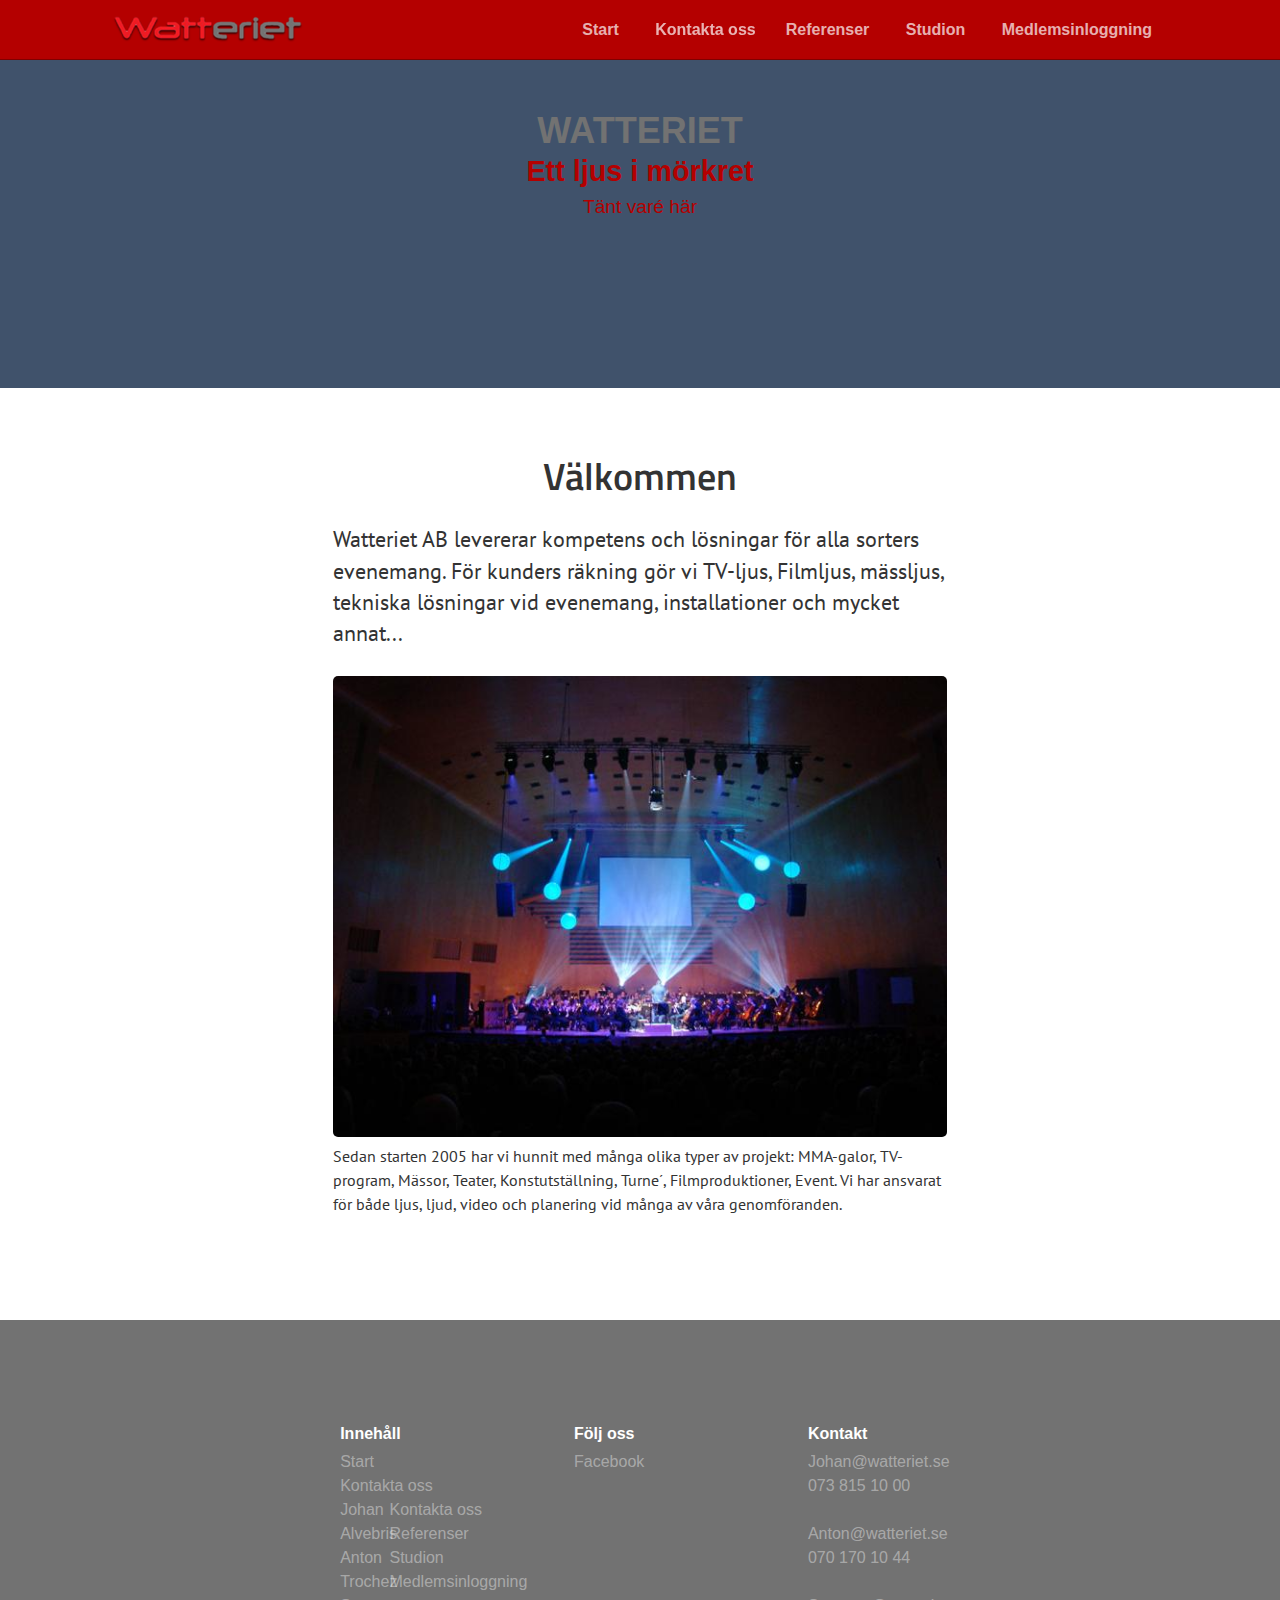
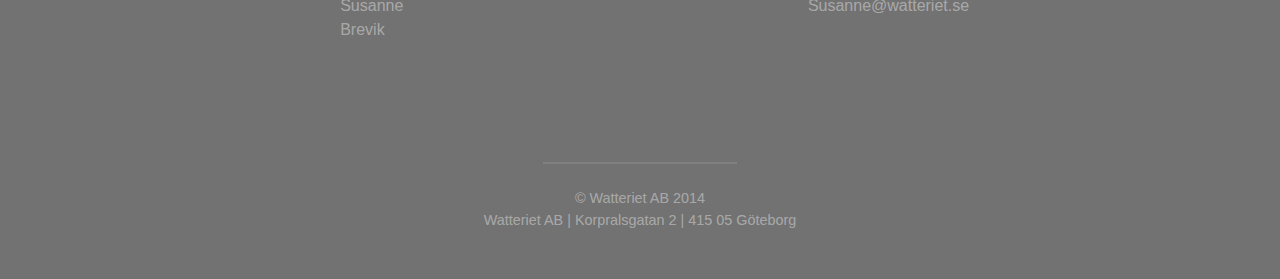
==== index.html @ 866a317f "First commit for Watteriet" ====
<!DOCTYPE html>
<!--[if lt IE 7]>      <html class="no-js lt-ie9 lt-ie8 lt-ie7"> <![endif]-->
<!--[if IE 7]>         <html class="no-js lt-ie9 lt-ie8"> <![endif]-->
<!--[if IE 8]>         <html class="no-js lt-ie9"> <![endif]-->
<!--[if gt IE 8]><!--> <html class="no-js"> <!--<![endif]-->
    <head>
        <meta charset="utf-8">
        <meta http-equiv="X-UA-Compatible" content="IE=edge">
        <title></title>
        <meta name="description" content="">
        <meta name="viewport" content="width=device-width, initial-scale=1">
          <link href='http://fonts.googleapis.com/css?family=PT+Sans:400,700,400italic,700italic' rel='stylesheet' type='text/css'>
          <link href='http://fonts.googleapis.com/css?family=Titillium+Web:400,400italic,600italic,600,700,700italic,900,300italic,300,200italic,200' rel='stylesheet' type='text/css'>

        <!-- Place favicon.ico and apple-touch-icon.png in the root directory -->

        <link rel="stylesheet" href="css/normalize.css">
        <link rel="stylesheet" href="css/app.css">
        <script src="js/vendor/modernizr-2.6.2.min.js"></script>
    </head>
    <body>
        <!--[if lt IE 7]>
            <p class="browsehappy">You are using an <strong>outdated</strong> browser. Please <a href="http://browsehappy.com/">upgrade your browser</a> to improve your experience.</p>
        <![endif]-->

        <!-- Add your site or application content here -->
<header class="navigation">
  <div class="menu-wrapper">
    <a href="javascript:void(0)" class="logo">
      <img src="img/logga.png" alt="logo">
    </a>
    <p class="navigation-menu-button" id="js-mobile-menu">MENU</p>
    <div class="nav">
      <ul id="navigation-menu">
        <li class="nav-link"><a href="index.html">Start</a></li>
        <li class="nav-link more"><a href="javascript:void(0)">Kontakta oss</a>
          <ul class="submenu">
            <li><a href="kontaktjohan.html">Johan Alvebris</a></li>
            <li><a href="kontaktanton.html">Anton Trochez</a></li>
            <li><a href="kontaktsusanne.html">Susanne Brevik</a></li>
          </ul>
        </li>
        <li class="nav-link"><a href="https://loopia5445.sharepoint.com/Pages/sitemap.aspx">Referenser</a></li>
        <li class="nav-link"><a href="https://loopia5445.sharepoint.com/Pages/Studion.aspx">Studion</a>
        <li class="nav-link"><a href="https://loopia5445.sharepoint.com/TeamSite" target="_blank">Medlemsinloggning</a>

      </ul>
    </div>
  </div>
</header>


<div class="hero">
    <div class="hero-inner">
    <a href="" class="hero-logo"><h1 class="graytext">WATTERIET</h1></a>
        <div class="hero-copy">
            <h1 class="redtext">Ett ljus i mörkret</h1>
            <p class="redtext">Tänt varé här</p>
        </div>
    </div>
</div>

<div class="content">
<article class="type-system-sans">
<h1 class="cent">
  Välkommen
</h1>
  <h2>
    Watteriet AB levererar kompetens och lösningar för alla sorters evenemang. För kunders räkning gör vi TV-ljus, Filmljus, mässljus, tekniska lösningar vid evenemang, installationer och mycket annat...
  </h2>
<img src="img/scen.jpg" class="rund cent" alt="" />
  <p>
    Sedan starten 2005 har vi hunnit med många olika typer av projekt: MMA-galor, TV-program, Mässor, Teater, Konstutställning, Turne´, Filmproduktioner, Event. Vi har ansvarat för både ljus, ljud, video och planering vid många av våra genomföranden.
  </p>
</article>
</div>


<footer class="footer">
  <div class="footer-logo">
    <img src="http://patrik.losgard.se/watteriet/img/logga.png" alt="">
  </div>
  <div class="footer-links">
    <ul>
      <li><h3>Innehåll</h3></li>
        <li><a href="index.html">Start</a></li>
        <li><a href="kontakt.html">Kontakta oss</a></li>
        <li class="nav-link more"><a href="javascript:void(0)">Kontakta oss</a>
          <ul class="submenu">
            <li><a href="kontaktjohan.html">Johan Alvebris</a></li>
            <li><a href="kontaktanton.html">Anton Trochez</a></li>
            <li><a href="kontaktsusanne.html">Susanne Brevik</a></li>
          </ul>
        </li>
        <li><a href="https://loopia5445.sharepoint.com/Pages/sitemap.aspx">Referenser</a></li>
        <li><a href="https://loopia5445.sharepoint.com/Pages/Studion.aspx">Studion</a></li>
        <li><a href="https://loopia5445.sharepoint.com/TeamSite" target="_blank">Medlemsinloggning</a></li>
    </ul>
    <ul>
      <li><h3>Följ oss</h3></li>
      <li><a href="javascript:void(0)">Facebook</a></li>
    </ul>
    <ul>
      <li><h3>Kontakt</h3></li>
      <li><a href="mailto:johan@watteriet.se">Johan@watteriet.se</a></li>
      <li><a href="tel:+46738151000">073 815 10 00</a></li><br>
      <li><a href="mailto:anton@watteriet.se">Anton@watteriet.se</a></li>
      <li><a href="tel:+46701701044">070 170 10 44</a></li><br>
      <li><a href="mailto:susanne@watteriet.se">Susanne@watteriet.se</a></li>
    </ul>
  </div>

  <hr>

  <p>&copy; Watteriet AB 2014</p>
  <p>Watteriet AB | Korpralsgatan 2 | 415 05 Göteborg</p>
</footer>







        <script src="//ajax.googleapis.com/ajax/libs/jquery/1.10.2/jquery.min.js"></script>
        <script>window.jQuery || document.write('<script src="js/vendor/jquery-1.10.2.min.js"><\/script>')</script>
        <script src="js/plugins.js"></script>
        <script src="js/main.js"></script>

        <!-- Google Analytics: change UA-XXXXX-X to be your site's ID. -->
        <script>
            (function(b,o,i,l,e,r){b.GoogleAnalyticsObject=l;b[l]||(b[l]=
            function(){(b[l].q=b[l].q||[]).push(arguments)});b[l].l=+new Date;
            e=o.createElement(i);r=o.getElementsByTagName(i)[0];
            e.src='//www.google-analytics.com/analytics.js';
            r.parentNode.insertBefore(e,r)}(window,document,'script','ga'));
            ga('create','UA-XXXXX-X');ga('send','pageview');
        </script>
    </body>
</html>
---- css/app.css ----
button,
input[type="submit"] {
  border: 1px solid #6d0000;
  border-radius: 3px;
  box-shadow: inset 0 1px 0 0 #f50c0c;
  color: white;
  display: inline-block;
  font-size: inherit;
  font-weight: bold;
  background-color: #b40000;
  background-image: -webkit-linear-gradient(#b40000, #7c0000);
  background-image: linear-gradient(#b40000, #7c0000);
  padding: 7px 18px;
  text-decoration: none;
  text-shadow: 0 1px 0 #580000;
  background-clip: padding-box;
  -webkit-font-smoothing: antialiased;
  font-size: 1em;
  font-weight: bold;
  line-height: 1em;
}
button:hover:not(:disabled),
input[type="submit"]:hover:not(:disabled) {
  box-shadow: inset 0 1px 0 0 #c60707;
  cursor: pointer;
  background-color: #970303;
  background-image: -webkit-linear-gradient(#970303, #6d0000);
  background-image: linear-gradient(#970303, #6d0000);
}
button:active:not(:disabled),
input[type="submit"]:active:not(:disabled), button:focus:not(:disabled),
input[type="submit"]:focus:not(:disabled) {
  border: 1px solid #6d0000;
  box-shadow: inset 0 0 8px 4px #5d0000, inset 0 0 8px 4px #5d0000;
}
button:disabled,
input[type="submit"]:disabled {
  opacity: 0.5;
  cursor: not-allowed;
}

body {
  color: #333333;
  font-family: "Helvetica Neue", Helvetica, Roboto, Arial, sans-serif;
  font-size: 1em;
  -webkit-font-smoothing: antialiased;
  line-height: 1.5em;
}

h1, h2, h3, h4, h5, h6 {
  font-family: "Helvetica Neue", Helvetica, Roboto, Arial, sans-serif;
  line-height: 1.25em;
  margin: 0;
  text-rendering: optimizeLegibility;
}

h1 {
  font-size: 2.25em;
}

h2 {
  font-size: 2em;
}

h3 {
  font-size: 1.75em;
}

h4 {
  font-size: 1.5em;
}

h5 {
  font-size: 1.25em;
}

h6 {
  font-size: 1em;
}

p {
  margin: 0 0 0.75em;
}

a {
  color: #477dca;
  text-decoration: none;
  -webkit-transition: color 0.1s linear;
  -moz-transition: color 0.1s linear;
  transition: color 0.1s linear;
}
a:hover {
  color: #2c5999;
}
a:active, a:focus {
  color: #2c5999;
  outline: none;
}

hr {
  border-bottom: 1px solid #dddddd;
  border-left: none;
  border-right: none;
  border-top: none;
  margin: 1.5em 0;
}

img {
  margin: 0;
  max-width: 100%;
}

abbr, acronym {
  border-bottom: 1px dotted #dddddd;
  cursor: help;
}

address {
  display: block;
  margin: 0 0 0.75em;
}

hgroup {
  margin-bottom: 0.75em;
}

del {
  color: #595959;
}

blockquote {
  border-left: 2px solid #dddddd;
  color: #595959;
  margin: 1.5em 0;
  padding-left: 0.75em;
}

cite {
  color: #737373;
  font-style: italic;
}
cite:before {
  content: '\2014 \00A0';
}

fieldset {
  background: #f7f7f7;
  border: 1px solid #dddddd;
  margin: 0 0 0.75em 0;
  padding: 1.5em;
}

input,
label,
select {
  display: block;
  font-family: "Helvetica Neue", Helvetica, Roboto, Arial, sans-serif;
  font-size: 1em;
}

label {
  font-weight: bold;
  margin-bottom: 0.375em;
}
label.required:after {
  content: "*";
}
label abbr {
  display: none;
}

textarea,
input[type="email"], input[type="number"], input[type="password"], input[type="search"], input[type="tel"], input[type="text"], input[type="url"], input[type="color"], input[type="date"], input[type="datetime"], input[type="datetime-local"], input[type="month"], input[type="time"], input[type="week"],
select[multiple=multiple] {
  -webkit-box-sizing: border-box;
  -moz-box-sizing: border-box;
  box-sizing: border-box;
  -webkit-transition: border-color;
  -moz-transition: border-color;
  transition: border-color;
  background-color: white;
  border-radius: 0.1875em;
  border: 1px solid #dddddd;
  box-shadow: inset 0 1px 3px rgba(0, 0, 0, 0.06);
  font-family: "Helvetica Neue", Helvetica, Roboto, Arial, sans-serif;
  font-size: 1em;
  margin-bottom: 0.75em;
  padding: 0.5em 0.5em;
  width: 100%;
}
textarea:hover,
input[type="email"]:hover, input[type="number"]:hover, input[type="password"]:hover, input[type="search"]:hover, input[type="tel"]:hover, input[type="text"]:hover, input[type="url"]:hover, input[type="color"]:hover, input[type="date"]:hover, input[type="datetime"]:hover, input[type="datetime-local"]:hover, input[type="month"]:hover, input[type="time"]:hover, input[type="week"]:hover,
select[multiple=multiple]:hover {
  border-color: #c4c4c4;
}
textarea:focus,
input[type="email"]:focus, input[type="number"]:focus, input[type="password"]:focus, input[type="search"]:focus, input[type="tel"]:focus, input[type="text"]:focus, input[type="url"]:focus, input[type="color"]:focus, input[type="date"]:focus, input[type="datetime"]:focus, input[type="datetime-local"]:focus, input[type="month"]:focus, input[type="time"]:focus, input[type="week"]:focus,
select[multiple=multiple]:focus {
  border-color: #477dca;
  box-shadow: inset 0 1px 3px rgba(0, 0, 0, 0.06), 0 0 5px rgba(55, 112, 192, 0.7);
  outline: none;
}

textarea {
  resize: vertical;
}

input[type="search"] {
  -webkit-appearance: none;
  -moz-appearance: none;
  -ms-appearance: none;
  -o-appearance: none;
  appearance: none;
}

input[type="checkbox"], input[type="radio"] {
  display: inline;
  margin-right: 0.375em;
}

input[type="file"] {
  width: 100%;
}

select {
  width: auto;
  max-width: 100%;
  margin-bottom: 1.5em;
}

button,
input[type="submit"] {
  -webkit-appearance: none;
  -moz-appearance: none;
  -ms-appearance: none;
  -o-appearance: none;
  appearance: none;
  cursor: pointer;
  user-select: none;
  vertical-align: middle;
  white-space: nowrap;
}

table {
  border-collapse: collapse;
  margin: 0.75em 0;
  table-layout: fixed;
  width: 100%;
}

th {
  border-bottom: 1px solid #b7b7b7;
  font-weight: bold;
  padding: 0.75em 0;
  text-align: left;
}

td {
  border-bottom: 1px solid #dddddd;
  padding: 0.75em 0;
}

tr, td, th {
  vertical-align: middle;
}

ul, ol {
  margin: 0;
  padding: 0;
  list-style-type: none;
}
dl {
  line-height: 1.5em;
  margin-bottom: 0.75em;
}
dl dt {
  font-weight: bold;
  margin-top: 0.75em;
}
dl dd {
  margin: 0;
}

* {
  -webkit-box-sizing: border-box;
  -moz-box-sizing: border-box;
  box-sizing: border-box;
}

header.navigation {
  background-color: #b40000;
  border-bottom: 1px solid #810000;
  font-family: "Helvetica Neue", Helvetica, Roboto, Arial, sans-serif;
  height: 60px;
  width: 100%;
  z-index: 999;
}
header.navigation .menu-wrapper {
  max-width: 68em;
  margin-left: auto;
  margin-right: auto;
  position: relative;
  z-index: 9999;
}
header.navigation .menu-wrapper:after {
  content: "";
  display: table;
  clear: both;
}
header.navigation .menu-wrapper:after {
  content: "";
  display: table;
  clear: both;
}
header.navigation .logo {
  float: left;
  max-height: 60px;
  padding-left: 1em;
  padding-right: 2em;
}
header.navigation .logo img {
  max-height: 60px;
  padding: .8em 0;
}
header.navigation .navigation-menu-button {
  color: rgba(255, 255, 255, 0.7);
  cursor: pointer;
  display: block;
  float: right;
  font-family: "Helvetica Neue", Helvetica, Roboto, Arial, sans-serif;
  font-weight: 700;
  line-height: 60px;
  margin: 0;
  padding-right: 1em;
  text-transform: uppercase;
}
@media screen and (min-width: 53.75em) {
  header.navigation .navigation-menu-button {
    display: none;
  }
}
header.navigation .navigation-menu-button:hover {
  color: white;
}
header.navigation .nav {
  z-index: 9999999;
  float: none;
}
@media screen and (min-width: 53.75em) {
  header.navigation .nav {
    float: right;
  }
}
header.navigation ul#navigation-menu {
  clear: both;
  -webkit-transform-style: preserve-3d;
  display: none;
  margin: 0 auto;
  overflow: visible;
  padding: 0;
  width: 100%;
  z-index: 9999;
}
@media screen and (min-width: 53.75em) {
  header.navigation ul#navigation-menu {
    display: inline;
    margin: 0;
    padding: 0;
  }
}
header.navigation ul li {
  background: #b40000;
  display: block;
  line-height: 60px;
  overflow: hidden;
  padding-right: .8em;
  text-align: center;
  width: 100%;
  z-index: 9999;
}
@media screen and (min-width: 53.75em) {
  header.navigation ul li {
    background: transparent;
    display: inline;
    line-height: 60px;
    padding-right: 2em;
    text-decoration: none;
    width: auto;
  }
}
header.navigation ul li a {
  font-weight: 600;
  color: rgba(255, 255, 255, 0.7);
}
header.navigation ul li a:hover {
  color: white;
}
header.navigation .active-nav-item a {
  padding-bottom: 3px;
  border-bottom: 1px solid rgba(255, 255, 255, 0.5);
}
header.navigation li.more {
  padding-right: 0;
}
header.navigation li.more:hover .submenu {
  display: block;
}
@media screen and (min-width: 53.75em) {
  header.navigation li.more {
    position: relative;
    padding-right: .8em;
  }
}
header.navigation li.more a {
  padding-right: .8em;
}
header.navigation .submenu {
  display: none;
}
@media screen and (min-width: 53.75em) {
  header.navigation .submenu {
    position: absolute;
    top: 1em;
    left: -1em;
  }
}
header.navigation .submenu li {
  display: block;
  padding-right: 0;
}
@media screen and (min-width: 53.75em) {
  header.navigation .submenu li {
    line-height: 46.15385px;
  }
  header.navigation .submenu li:first-child a {
    padding-top: 1em;
  }
  header.navigation .submenu li:last-child a {
    border-bottom-left-radius: 0.1875em;
    border-bottom-right-radius: 0.1875em;
    padding-bottom: .7em;
  }
}
header.navigation .submenu li a {
  text-align: right;
  background-color: #a50000;
  width: 100%;
  display: inline-block;
}
@media screen and (min-width: 53.75em) {
  header.navigation .submenu li a {
    width: 12em;
    background-color: #b40000;
    text-align: left;
    padding-left: 1em;
  }
}
header.navigation .navigation-tools {
  display: block;
  padding-right: 1em;
  padding-left: 0.5em;
  clear: both;
  background: #505050;
}
header.navigation .navigation-tools:after {
  content: "";
  display: table;
  clear: both;
}
@media screen and (min-width: 53.75em) {
  header.navigation .navigation-tools {
    background: transparent;
    float: right;
    clear: none;
  }
}
header.navigation a.sign-up {
  margin-top: 13px;
  float: right;
  -webkit-transition: all 0.2s ease-in-out;
  -moz-transition: all 0.2s ease-in-out;
  transition: all 0.2s ease-in-out;
  display: inline;
  background: #477dca;
  border-radius: 0.1875em;
  color: white;
  font-size: .8em;
  font-weight: 800;
  text-transform: uppercase;
  padding: .4em .5em;
}
@media screen and (min-width: 53.75em) {
  header.navigation a.sign-up {
    padding: .4em 1em;
  }
}
header.navigation a.sign-up:hover {
  background: #6f99d5;
}
header.navigation .search-bar {
  padding: 13px 5px;
  float: left;
}
header.navigation .search-bar .search-and-submit {
  position: relative;
}
header.navigation .search-bar .search-and-submit input[type=search] {
  background: #ce0000;
  border: 1px solid #9b0000;
  padding: .6em .8em;
  font-size: .9em;
  font-style: italic;
  color: rgba(255, 255, 255, 0.7);
  border-radius: 0.375em;
  margin: 0;
}
header.navigation .search-bar .search-and-submit button[type=submit] {
  border: 1px solid #b90000;
  border-radius: 3px;
  box-shadow: inset 0 1px 0 0 #f85555;
  color: white;
  display: inline-block;
  font-size: inherit;
  font-weight: bold;
  background-color: #ff0101;
  background-image: -webkit-linear-gradient(#ff0101, #c80000);
  background-image: linear-gradient(#ff0101, #c80000);
  padding: 7px 18px;
  text-decoration: none;
  text-shadow: 0 1px 0 #a50000;
  background-clip: padding-box;
  position: absolute;
  top: 0.3em;
  right: 0.3em;
  bottom: 0.3em;
  left: auto;
  outline: none;
  padding: 5px 15px;
}
header.navigation .search-bar .search-and-submit button[type=submit]:hover:not(:disabled) {
  box-shadow: inset 0 1px 0 0 #f72323;
  cursor: pointer;
  background-color: #e20505;
  background-image: -webkit-linear-gradient(#e20505, #b90000);
  background-image: linear-gradient(#e20505, #b90000);
}
header.navigation .search-bar .search-and-submit button[type=submit]:active:not(:disabled), header.navigation .search-bar .search-and-submit button[type=submit]:focus:not(:disabled) {
  border: 1px solid #b90000;
  box-shadow: inset 0 0 8px 4px #aa0000, inset 0 0 8px 4px #aa0000;
}
header.navigation .search-bar .search-and-submit button[type=submit]:disabled {
  opacity: 0.5;
  cursor: not-allowed;
}
header.navigation .search-bar .search-and-submit button[type=submit] img {
  height: 12px;
  opacity: .7;
}
@media screen and (min-width: 53.75em) {
  header.navigation .search-bar {
    width: 16em;
    position: relative;
    display: inline-block;
  }
  header.navigation .search-bar input {
    -webkit-box-sizing: border-box;
    -moz-box-sizing: border-box;
    box-sizing: border-box;
    display: block;
  }
}

.hero {
  background: url(http://patrik.losgard.se/watteriet/img/hero.jpg);
  background-color: #40526b;
  background-repeat: no-repeat;
  background-position: top;
  background-size: cover;
  padding-bottom: 4em;
}
.hero .hero-logo img {
  height: 10em;
  margin-bottom: 1em;
}
.hero .hero-inner {
  max-width: 68em;
  margin-left: auto;
  margin-right: auto;
  padding: 3em;
  margin: auto;
  text-align: center;
  color: white;
}
.hero .hero-inner:after {
  content: "";
  display: table;
  clear: both;
}
.hero .hero-inner:after {
  content: "";
  display: table;
  clear: both;
}
.hero .hero-inner button {
  border: 1px solid #2459a6;
  border-radius: 3px;
  box-shadow: inset 0 1px 0 0 #89a8d5;
  color: white;
  display: inline-block;
  font-size: inherit;
  font-weight: bold;
  background-color: #477dca;
  background-image: -webkit-linear-gradient(#477dca, #2760b2);
  background-image: linear-gradient(#477dca, #2760b2);
  padding: 7px 18px;
  text-decoration: none;
  text-shadow: 0 1px 0 #1b4f9a;
  background-clip: padding-box;
  font-size: 1em;
  outline: none;
}
.hero .hero-inner button:hover:not(:disabled) {
  box-shadow: inset 0 1px 0 0 #628cc8;
  cursor: pointer;
  background-color: #3c71bb;
  background-image: -webkit-linear-gradient(#3c71bb, #255aa5);
  background-image: linear-gradient(#3c71bb, #255aa5);
}
.hero .hero-inner button:active:not(:disabled), .hero .hero-inner button:focus:not(:disabled) {
  border: 1px solid #2459a6;
  box-shadow: inset 0 0 8px 4px #235397, inset 0 0 8px 4px #235397;
}
.hero .hero-inner button:disabled {
  opacity: 0.5;
  cursor: not-allowed;
}
.hero .hero-inner .hero-copy {
  text-align: center;
}
.hero .hero-inner .hero-copy h1 {
  font-size: 1.4em;
  margin-bottom: .2em;
}
@media screen and (min-width: 53.75em) {
  .hero .hero-inner .hero-copy h1 {
    font-size: 1.8em;
  }
}
.hero .hero-inner .hero-copy p {
  margin: auto;
  margin-bottom: 3em;
  font-weight: 200;
}
@media screen and (min-width: 53.75em) {
  .hero .hero-inner .hero-copy p {
    font-size: 1.2em;
    max-width: 40%;
  }
}

article.type-system-sans {
  max-width: 68em;
  margin-left: auto;
  margin-right: auto;
  margin-bottom: 3em;
  text-align: left;
  margin-top: 2em;
}
article.type-system-sans:after {
  content: "";
  display: table;
  clear: both;
}
article.type-system-sans:after {
  content: "";
  display: table;
  clear: both;
}
article.type-system-sans .type {
  border-bottom: 1px solid;
  display: inline-block;
  font-family: "Titillium Web", sans-serif;
  font-size: .7em;
  font-weight: 900;
  letter-spacing: 1px;
  margin-bottom: 2em;
  padding: .1em 0;
  text-align: left;
  text-transform: uppercase;
}
article.type-system-sans h1 {
  font-family: "Titillium Web", sans-serif;
  font-size: 2em;
  font-weight: 600;
  margin-bottom: .6em;
}
@media screen and (min-width: 40em) {
  article.type-system-sans h1 {
    font-size: 2.4em;
  }
}
article.type-system-sans h2 {
  font-family: "PT Sans", sans-serif;
  font-size: 1.2em;
  font-weight: 400;
  line-height: 1.4em;
  margin-bottom: 1.2em;
}
@media screen and (min-width: 40em) {
  article.type-system-sans h2 {
    font-size: 1.4em;
  }
}
article.type-system-sans h3 {
  font-family: "Titillium Web", sans-serif;
  font-size: 1em;
  font-weight: 700;
  text-transform: uppercase;
  line-height: 1.4em;
  margin-bottom: .5em;
}
article.type-system-sans p.date {
  color: rgba(51, 51, 51, 0.4);
  font-family: "PT Sans", sans-serif;
  font-size: .8em;
  margin-bottom: .5em;
}
article.type-system-sans p {
  font-family: "PT Sans", sans-serif;
  font-weight: 300;
  letter-spacing: 1;
  margin-bottom: 1.5em;
}
article.type-system-sans p span {
  font-family: "PT Sans", sans-serif;
  font-weight: 600;
  font-size: .8em;
  text-transform: uppercase;
}
article.type-system-sans hr {
  width: 3em;
}
article.type-system-sans a.read-more {
  display: inline-block;
  font-family: "PT Sans", sans-serif;
  font-weight: 700;
  font-size: .8em;
  text-transform: uppercase;
  margin-left: .2em;
  position: relative;
}
article.type-system-sans a.read-more span {
  position: absolute;
  font-size: 1.7em;
  top: -2px;
  right: -10px;
}
article.type-system-sans p.author {
  font-family: "PT Sans", sans-serif;
  font-style: italic;
}

.footer {
  background: #727272;
  padding: 3em 1.618em;
  width: 100%;
}
.footer .footer-logo {
  text-align: center;
  margin-bottom: 2em;
}
.footer .footer-logo img {
  height: 3em;
}
.footer .footer-links {
  margin-bottom: 1.5em;
}
.footer .footer-links:after {
  content: "";
  display: table;
  clear: both;
}
@media screen and (min-width: 40em) {
  .footer .footer-links {
    margin-left: 25.58941%;
  }
}
.footer ul {
  margin-bottom: 3em;
}
@media screen and (min-width: 40em) {
  .footer ul {
    float: left;
    display: block;
    margin-right: 2.35765%;
    width: 23.23176%;
  }
  .footer ul:last-child {
    margin-right: 0;
  }
  .footer ul:nth-child(3n) {
    margin-right: 0;
  }
  .footer ul:nth-child(3n+1) {
    clear: left;
  }
  .footer ul:after {
    content: "";
    display: table;
    clear: both;
  }
}
.footer li {
  text-align: center;
}
@media screen and (min-width: 40em) {
  .footer li {
    text-align: left;
  }
}
.footer li a {
  color: rgba(255, 255, 255, 0.4);
}
.footer li a:hover {
  color: white;
}
.footer li h3 {
  color: white;
  font-size: 1em;
  font-weight: 800;
  margin-bottom: .4em;
}
.footer hr {
  border: 1px solid rgba(255, 255, 255, 0.1);
  margin: 0 auto 1.5em;
  width: 12em;
}
.footer p {
  color: rgba(255, 255, 255, 0.4);
  font-size: .9em;
  line-height: 1.5em;
  margin: auto;
  max-width: 35em;
  text-align: center;
}

.redtext {
  color: #b40000;
}

.graytext {
  color: #727272;
}

.cent {
  text-align: center;
  margin-right: auto;
  margin-left: auto;
}

.rund {
  border-radius: 5px;
}

div.content {
  max-width: 68em;
  margin-left: auto;
  margin-right: auto;
  float: left;
  display: block;
  margin-right: 2.35765%;
  width: 48.82117%;
  margin-left: 25.58941%;
  margin-bottom: 2em;
  margin-top: 2em;
  padding: 0px 5px 0px 5px;
}
div.content:after {
  content: "";
  display: table;
  clear: both;
}
div.content:last-child {
  margin-right: 0;
}
@media screen and (min-width: 481px) and (max-width: 989px) {
  div.content {
    float: left;
    display: block;
    margin-right: 2.35765%;
    width: 65.88078%;
    margin-left: 17.05961%;
  }
  div.content:last-child {
    margin-right: 0;
  }
}
@media screen and (max-width: 480px) {
  div.content {
    float: left;
    display: block;
    margin-right: 7.42297%;
    width: 100%;
    margin-left: 0%;
  }
  div.content:last-child {
    margin-right: 0;
  }
}

footer {
  float: left;
  display: block;
  margin-right: 2.35765%;
  width: 100%;
}
footer:last-child {
  margin-right: 0;
}
@media screen and (max-width: 480px) {
  footer {
    float: left;
    display: block;
    margin-right: 7.42297%;
    width: 100%;
  }
  footer:last-child {
    margin-right: 0;
  }
}
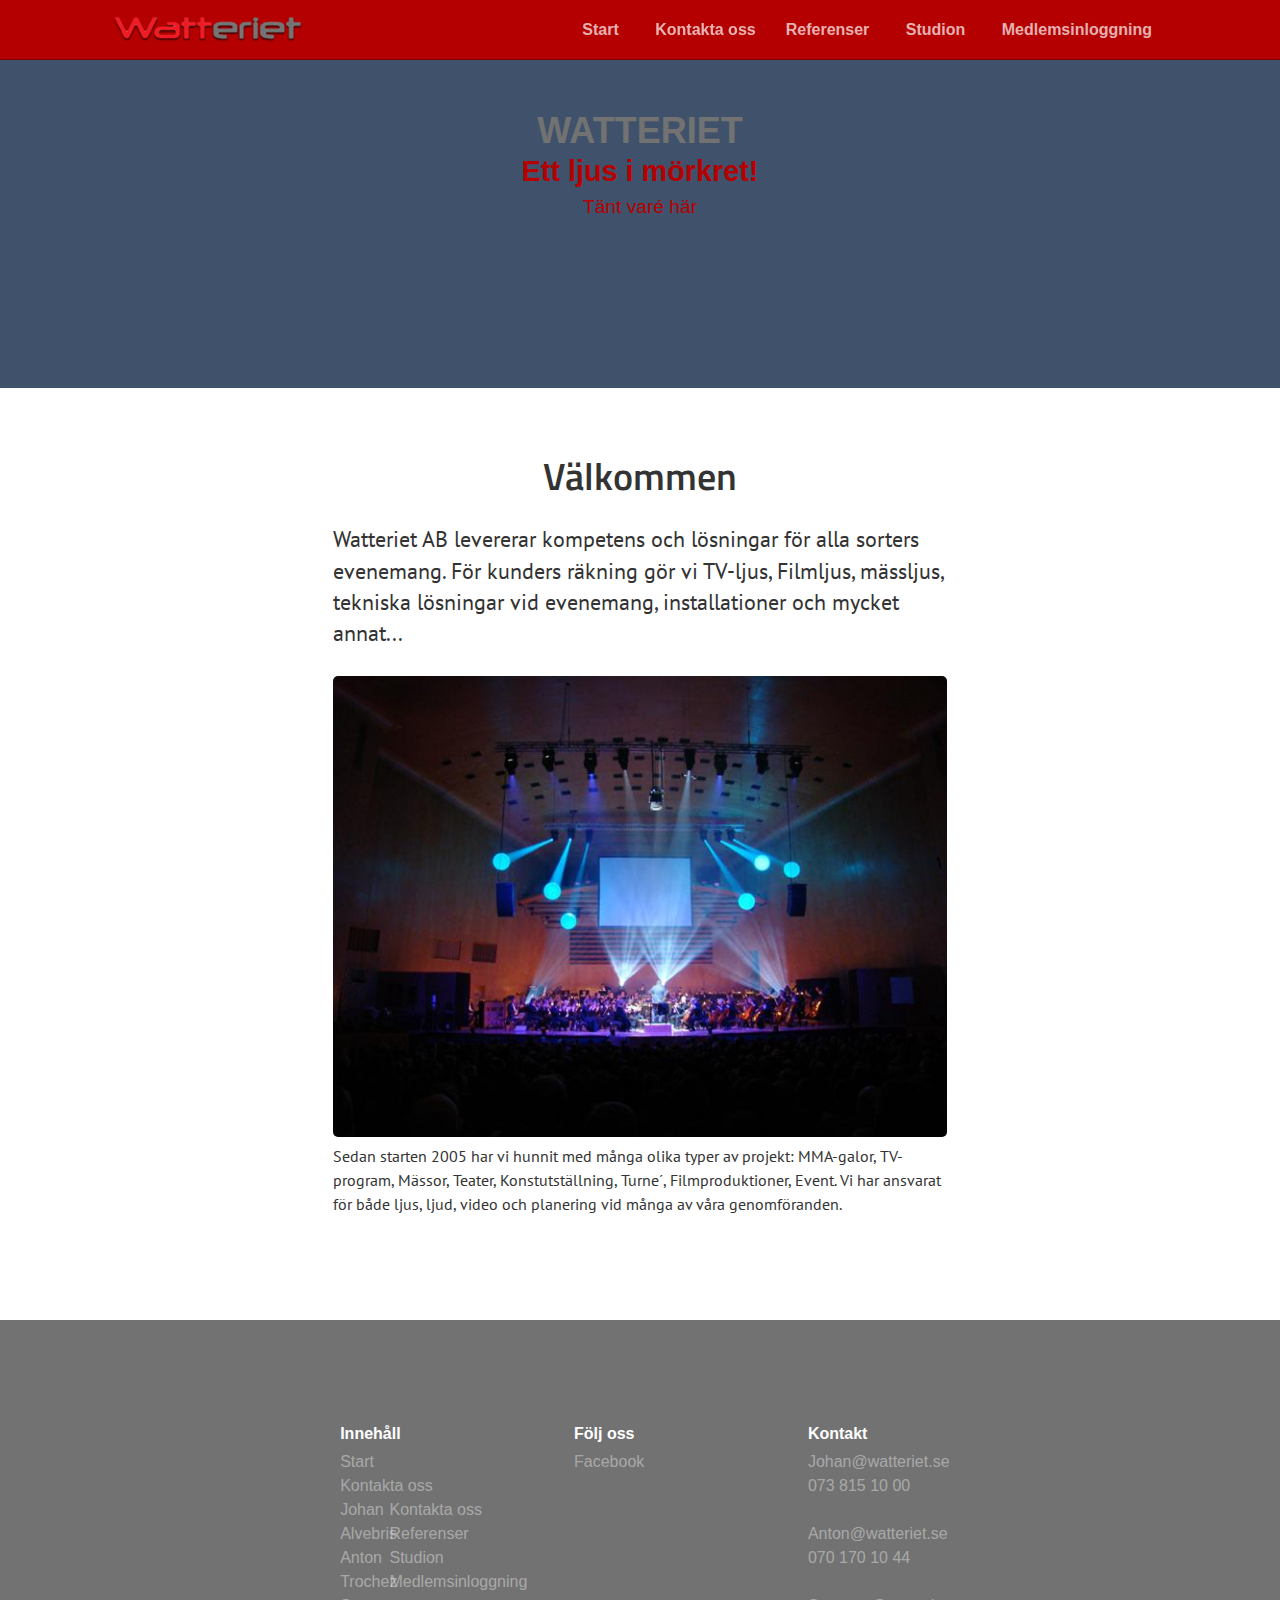
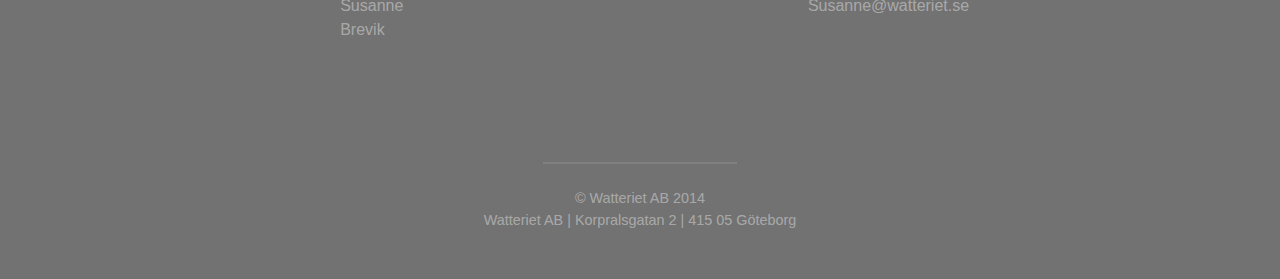
==== commit dd205cdc: "Added a sign" ====
--- a/index.html
+++ b/index.html
@@ -54,7 +54,7 @@
     <div class="hero-inner">
     <a href="" class="hero-logo"><h1 class="graytext">WATTERIET</h1></a>
         <div class="hero-copy">
-            <h1 class="redtext">Ett ljus i mörkret</h1>
+            <h1 class="redtext">Ett ljus i mörkret!</h1>
             <p class="redtext">Tänt varé här</p>
         </div>
     </div>
